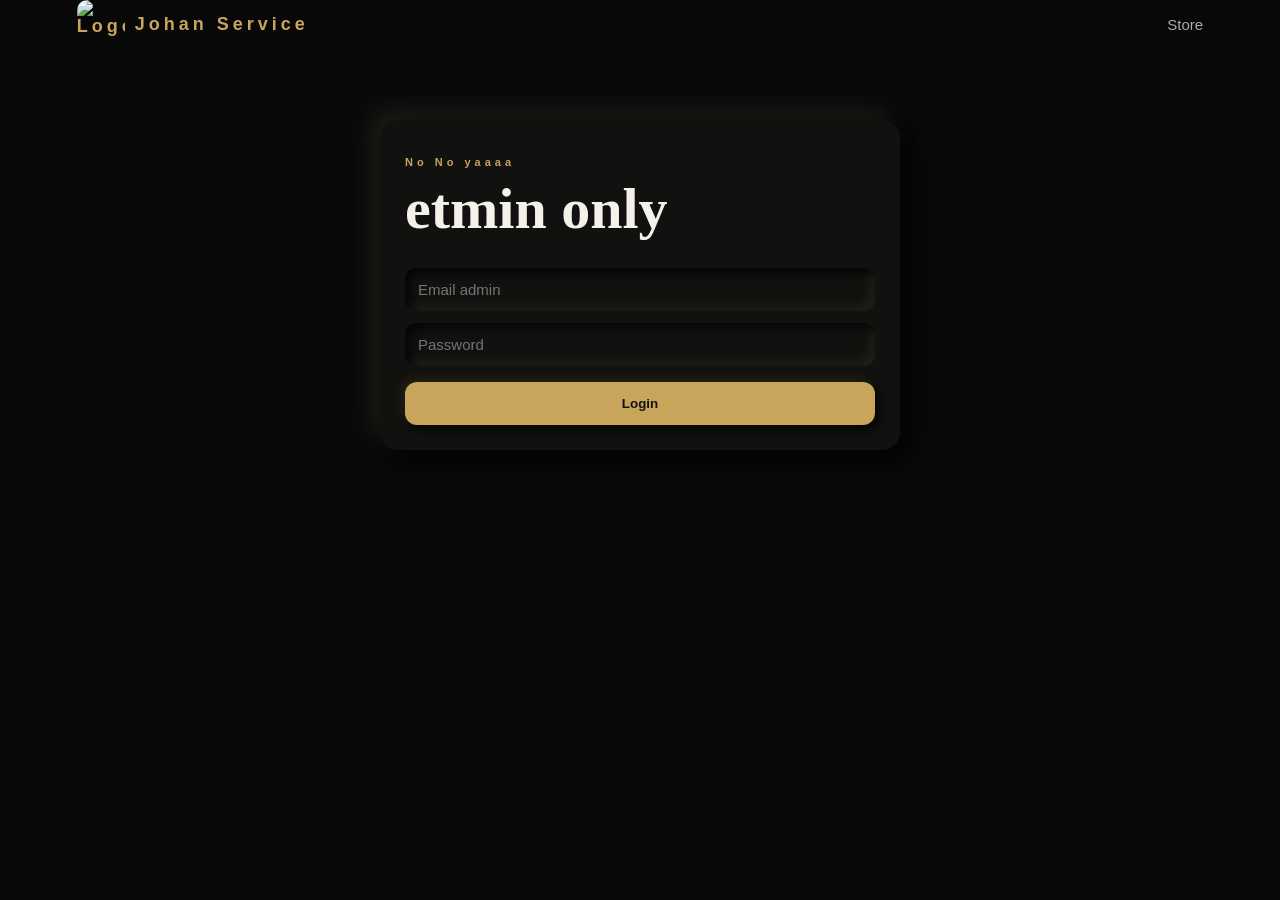
==== admin.html @ 95cafe5a "Add files via upload" ====
<!doctype html>
<html lang="id">
<head>
<meta charset="utf-8">
<meta name="viewport" content="width=device-width,initial-scale=1">
<title>Admin · Johan Service</title>
<link rel="stylesheet" href="/style.css">
</head>
<body class="admin-page">
<header class="site-header">
  <a class="brand" href="/">
    <span class="brand-logo-wrap"><img id="brandLogo" src="https://i.imgur.com/RSHWPkm.png" alt="Logo"></span>
    <span>Johan<span> Service</span></span>
  </a>
  <nav><a href="/">Store</a><button id="logout" class="hidden">Logout</button></nav>
</header>
<main class="admin-main">
  <div id="login" class="login panel"><p class="eyebrow">No No yaaaa</p><h1>etmin only</h1><form id="loginForm"><input id="email" type="email" required placeholder="Email admin"><input id="password" type="password" required placeholder="Password"><button class="gold-btn">Login</button></form></div>
  <div id="adminPanel" class="hidden">
    <h1>Dashboard</h1>
    <div class="panel">
      <div class="admin-tabs"><button type="button" class="admin-tab active" data-form="carForm">Tambah Mobil</button><button type="button" class="admin-tab" data-form="serviceForm">Tambah Jasa</button></div>
      <form id="carForm" class="admin-form">
        <input id="carName" required placeholder="Nama Mobil"><select id="carCategory" required><option value="cpm1">CPM 1</option><option value="cpm2">CPM 2</option></select>
        <textarea id="carSpec" required placeholder="Specification"></textarea><input id="carPrice" type="number" min="0" required placeholder="Harga normal"><input id="carDiscountPrice" type="number" min="0" placeholder="Harga diskon (opsional)"><input id="carStock" type="number" min="0" required placeholder="Stok">
        <div class="image-input-block"><label>Foto produk</label><div id="carImages" class="image-input-list"></div><button type="button" class="image-add-btn" data-add-images="carImages">+ Tambah URL foto</button><small>Foto pertama menjadi foto utama. Tekan Enter/Done pada URL untuk membuat kolom berikutnya. Tidak ada batas jumlah foto.</small></div>
        <select id="carActive"><option value="true">Aktif</option><option value="false">Nonaktif</option></select><div class="form-actions"><button type="button" id="carCancelEdit" class="admin-tab hidden">Batal Edit</button><button class="gold-btn" id="carSubmit">Simpan Mobil</button></div>
      </form>
      <form id="serviceForm" class="admin-form hidden">
        <input id="serviceName" required placeholder="Nama Jasa"><textarea id="serviceDescription" required placeholder="Deskripsi jasa"></textarea><input id="servicePrice" type="number" min="0" placeholder="Harga normal (opsional)"><input id="serviceDiscountPrice" type="number" min="0" placeholder="Harga diskon (opsional)">
        <div class="image-input-block"><label>Foto jasa</label><div id="serviceImages" class="image-input-list"></div><button type="button" class="image-add-btn" data-add-images="serviceImages">+ Tambah URL foto</button><small>Foto pertama menjadi foto utama. Tekan Enter/Done pada URL untuk membuat kolom berikutnya. Tidak ada batas jumlah foto.</small></div>
        <select id="serviceActive"><option value="true">Aktif</option><option value="false">Nonaktif</option></select><div class="form-actions"><button type="button" id="serviceCancelEdit" class="admin-tab hidden">Batal Edit</button><button class="gold-btn" id="serviceSubmit">Simpan Jasa</button></div>
      </form>
    </div>
    <div class="panel"><p class="eyebrow">CATALOG</p><h2>Mobil</h2><div class="table-wrap"><table><thead><tr><th>Nama Mobil</th><th>Kategori</th><th>Specification</th><th>Harga</th><th>Stok</th><th>Status</th><th></th></tr></thead><tbody id="cars"></tbody></table></div></div>
    <div class="panel"><p class="eyebrow">SERVICE</p><h2>Jasa</h2><div class="table-wrap"><table><thead><tr><th>Nama Jasa</th><th>Deskripsi</th><th>Harga</th><th>Status</th><th></th></tr></thead><tbody id="services"></tbody></table></div></div>
    <div class="panel"><p class="eyebrow">ORDERS</p><h2>Pesanan</h2><div class="table-wrap"><table><thead><tr><th>Pelanggan</th><th>WA</th><th>Produk/Jasa</th><th>Status</th></tr></thead><tbody id="orders"></tbody></table></div></div>
  </div>
</main>
<div id="sitePopup" class="site-popup hidden" role="dialog" aria-modal="true" aria-live="polite"><div class="popup-card"><button id="popupClose" class="popup-close" type="button">×</button><div class="popup-icon" id="popupIcon">i</div><p class="eyebrow" id="popupEyebrow">NOTICE</p><h3 id="popupTitle">Pemberitahuan</h3><p id="popupMessage"></p><button id="popupAction" class="gold-btn popup-action hidden" type="button">OK</button></div></div>
<script type="module" src="/admin.js"></script>
</body>
</html>
---- style.css ----
*{box-sizing:border-box}
html{scroll-behavior:smooth}
body{margin:0;background:#090909;color:#f4f1e9;font:15px Arial,sans-serif}
header{height:74px;padding:0 6%;display:flex;align-items:center;justify-content:space-between;border-bottom:1px solid #29251e;background:#090909e8;backdrop-filter:blur(14px);position:sticky;top:0;z-index:10}
.brand{color:#f4f1e9;text-decoration:none;font-weight:900;letter-spacing:4px;font-size:18px}
.brand span{color:#c9a45b}
nav{display:flex;align-items:center;gap:20px}
nav a{color:#aaa;text-decoration:none}
nav a:hover{color:#c9a45b}
nav button{background:#171511;color:#eee;border:1px solid #302b21;padding:10px 14px;border-radius:10px}
.hero{min-height:600px;padding:100px 8%;display:flex;align-items:center;background:background:background:transparent !important;}
.hero>div{max-width:760px}
.eyebrow{font-size:11px;letter-spacing:4px;color:#c9a45b;font-weight:bold}
.hero h1{font:700 clamp(48px,8vw,92px)/.94 Georgia,serif;margin:18px 0}
.hero h1 i{color:#c9a45b;font-weight:400}
.hero p:not(.eyebrow){color:#aaa;max-width:520px;line-height:1.8}
.gold-btn{display:inline-block;margin-top:20px;background:#c9a45b;color:#111;border:0;padding:14px 22px;border-radius:12px;font-weight:800;cursor:pointer;text-decoration:none}
.section{padding:70px 7%}
.section-title h2,.toolbar h2{font:700 38px Georgia,serif;margin:8px 0 28px}
.cats{display:grid;grid-template-columns:repeat(4,minmax(0,1fr));gap:10px;width:100%}
.cats button{height:70px;min-width:0;background:#111;border:1px solid #2d291f;color:#eee;padding:8px 5px;border-radius:14px;font:700 14px Arial,sans-serif;cursor:pointer;white-space:nowrap}
.cats button:hover,.cats button.active{border-color:#c9a45b;color:#c9a45b;background:#17140f}
.toolbar{display:flex;justify-content:space-between;align-items:end;gap:20px}
.toolbar input{width:300px;background:#111;color:#eee;border:1px solid #302c24;padding:13px 15px;border-radius:12px}
.grid{display:grid;grid-template-columns:repeat(auto-fill,minmax(220px,1fr));gap:20px}
.card,.service-card{background:#10100f;border:1px solid #29261f;border-radius:18px;overflow:hidden}
.card img,.service-card img{width:100%;aspect-ratio:1;object-fit:cover;background:#181715}
.service-card img{aspect-ratio:16/9}
.body{padding:18px}
.tag{color:#c9a45b;font-size:10px;letter-spacing:2px}
.card h3,.service-card h3{margin:8px 0;font:700 21px Georgia,serif}
.price{font-size:18px;font-weight:800}
.stock{color:#888;font-size:12px}
.spec,.description{color:#aaa;line-height:1.65;white-space:pre-line}
.add{width:100%;margin-top:12px;padding:12px;background:#c9a45b;border:0;border-radius:11px;font-weight:bold;cursor:pointer}
.add:disabled{opacity:.4;cursor:not-allowed}
.modal{position:fixed;inset:0;background:#000b;display:grid;place-items:center;padding:20px;z-index:40}
.hidden{display:none!important}
.modal-box{position:relative;background:#111;border:1px solid #3a3327;padding:30px;width:min(440px,100%);border-radius:18px}
.close{position:absolute;right:12px;top:7px;background:none;border:0;color:#fff;font-size:30px;cursor:pointer}
form{display:grid;gap:12px}
form input,form textarea,form select{font:inherit;background:#090909;color:#fff;border:1px solid #302c24;padding:13px;border-radius:11px;width:100%}
form textarea{min-height:110px}
footer{padding:40px 7%;border-top:1px solid #26231d;color:#777;text-align:center;font-size:11px;letter-spacing:2px}
.admin-main{max-width:1150px;margin:auto;padding:50px 5%}
.panel{background:#111;border:1px solid #302c24;padding:25px;margin:20px 0;border-radius:18px}
.panel h1,.panel h2{font-family:Georgia,serif}
.login{max-width:420px;margin:80px auto}
.admin-tabs{display:flex;gap:10px;margin-bottom:20px}
.admin-tab{border:1px solid #302c24;background:#0a0a0a;color:#aaa;padding:11px 16px;border-radius:11px;cursor:pointer}
.admin-tab.active{border-color:#c9a45b;color:#c9a45b}
.admin-form{display:grid;grid-template-columns:repeat(2,minmax(0,1fr))}
.admin-form textarea{min-height:90px}
.table-wrap{overflow:auto}
table{width:100%;border-collapse:separate;border-spacing:0;min-width:760px}
td,th{padding:13px;border-bottom:1px solid #29261f;text-align:left;vertical-align:top}
.danger{background:#7d2929;color:#fff;border:0;padding:8px 11px;border-radius:9px;cursor:pointer}
@media(max-width:700px){
 header{padding:0 4%}
 nav a{display:none}
 .hero{min-height:520px;padding:75px 7%}
 .section{padding:50px 5%}
 .cats{grid-template-columns:repeat(4,minmax(0,1fr));gap:6px}
 .cats button{height:58px;padding:5px 2px;border-radius:11px;font-size:10px}
 .toolbar{display:block}
 .toolbar input{width:100%;margin-bottom:22px}
 .grid{grid-template-columns:repeat(2,minmax(0,1fr));gap:10px}
 .card h3,.service-card h3{font-size:17px}
 .body{padding:12px}
 .admin-form{grid-template-columns:1fr}
 .admin-tabs{flex-wrap:wrap}
}
/* ADMIN — same visual language as the public Luxury CPM store */
.admin-page{min-height:100vh;background:#090909}
.admin-page .admin-main{max-width:1180px}
.admin-page .admin-main>h1{font:700 clamp(38px,6vw,58px)/1 Georgia,serif;margin:20px 0 30px}
.admin-page .login{max-width:520px;margin:70px auto}
.admin-page .login h1{font:700 clamp(38px,7vw,58px)/1 Georgia,serif;margin:12px 0 30px}
.admin-page .panel{box-shadow:0 18px 50px #0008}
.admin-page .panel h2{font-size:30px;margin:8px 0 22px}
.admin-page .gold-btn{margin-top:4px}
.admin-page table{background:#0d0d0c;border-radius:14px;overflow:hidden}
.admin-page th{color:#c9a45b;font-size:11px;letter-spacing:1px;text-transform:uppercase}
.admin-page td{color:#c9c6bf}
.admin-page nav button{cursor:pointer}
@media(max-width:700px){
  .admin-page header{height:68px}
  .admin-page .admin-main{padding:35px 5%}
  .admin-page .admin-main>h1{font-size:42px;margin-top:8px}
  .admin-page .panel{padding:18px;border-radius:16px}
  .admin-page .login{margin:45px auto}
  .admin-page .login h1{font-size:42px}
  .admin-page .admin-tabs{display:grid;grid-template-columns:1fr 1fr}
  .admin-page .admin-tab{width:100%;font-size:13px;padding:12px 8px}
  .admin-page .admin-form input,.admin-page .admin-form select,.admin-page .admin-form textarea{font-size:14px}
}

/* ===== LUXURY CPM V3 REMASTER ===== */
:root{--gold:#c9a45b;--bg:#090909;--panel:#11110f;--light:#f4f1e9;--muted:#aaa;--site-bg-image:none}
body{background:var(--bg);position:relative;min-height:100vh}
body.custom-bg{background-image:linear-gradient(#090909cc,#090909e8),var(--site-bg-image);background-size:cover;background-position:center;background-attachment:fixed}
.site-header{z-index:100}
.brand{display:flex;align-items:center;gap:10px}
.brand-logo-wrap{
  width:42px;
  height:42px;
  border-radius:10px;
  overflow:hidden;
  display:grid;
  place-items:center;
  background:transparent;
  box-shadow:none;
  flex-shrink:0;
}

.brand-logo{
  width:100%;
  height:100%;
  object-fit:contain;
  display:block;
}
.hero{position:relative;background:radial-gradient(circle at 75% 35%,#3b3020 0,#17130d 28%,#090909 62%),var(--site-bg-image);background-size:cover;background-position:center}
.category-section{padding-top:35px}
.cats{position:sticky;top:86px;z-index:20;width:max-content;max-width:100%;display:flex;padding:8px;gap:8px;background:#11110fe8;border:1px solid #252219;border-radius:22px;box-shadow:12px 12px 25px #030303, -8px -8px 20px #1c1b18;backdrop-filter:blur(16px)}
.cats button{height:44px;width:105px;background:#11110f;border:0;color:#aaa;border-radius:15px;box-shadow:5px 5px 10px #050505,-4px -4px 9px #1d1c18;transition:.2s ease}
.cats button:hover,.cats button.active{color:var(--gold);background:#15130f;box-shadow:inset 4px 4px 9px #060606,inset -4px -4px 9px #242016}
.toolbar{position:relative}
.search-shell{position:relative;width:300px;height:48px;transition:width .28s ease;flex:0 0 auto}
.search-shell.expanded{width:min(520px,48vw)}
.search-shell input{width:100%;height:100%;margin:0!important;padding:0 82px 0 18px!important;border:0!important;border-radius:18px!important;background:#11110f!important;box-shadow:7px 7px 14px #040404,-7px -7px 14px #1d1c18!important;outline:0;color:#fff}
.search-shell input:focus{box-shadow:inset 5px 5px 11px #050505,inset -5px -5px 11px #24221c!important}
.search-icon{position:absolute;right:17px;top:10px;font-size:25px;line-height:28px;color:var(--gold);pointer-events:none}
.search-clear{position:absolute;right:44px;top:9px;width:28px;height:30px;border:0;background:transparent;color:#aaa;font-size:25px;line-height:25px;cursor:pointer;z-index:2}
.grid{grid-template-columns:repeat(auto-fill,minmax(230px,1fr));gap:22px}
.product-card{position:relative;background:#11110f;border:0!important;border-radius:22px;overflow:hidden;box-shadow:10px 10px 22px #030303,-9px -9px 20px #1d1c18;transition:transform .2s ease,box-shadow .2s ease}
.product-card:hover{transform:translateY(-3px);box-shadow:13px 13px 26px #020202,-10px -10px 22px #222019}
.image-wrap{overflow:hidden;background:#151513;box-shadow:inset 5px 5px 12px #080808,inset -5px -5px 12px #22211d}
.card img,.service-card img{display:block;width:100%;aspect-ratio:1;object-fit:cover;background:#151513}
.service-card img{aspect-ratio:16/9}
.product-card .body{padding:17px}
.meta-row{display:flex;align-items:center;justify-content:space-between;min-height:28px;gap:10px}
.card-watermark{width:28px!important;height:28px!important;aspect-ratio:1!important;object-fit:contain!important;opacity:.38;border-radius:7px;filter:grayscale(1);box-shadow:none!important;background:transparent!important}
.tag{font-weight:800}
.product-card h3{margin:8px 0 10px}
.product-card .add{box-shadow:5px 5px 10px #060606,-4px -4px 9px #242016}
.product-card .add:active{box-shadow:inset 4px 4px 8px #8b6d35,inset -4px -4px 8px #dfbf78}
.empty-state{color:#888;padding:25px}
footer{display:none!important}

/* Website popup — replaces browser alert/confirm */
.site-popup{position:fixed;inset:0;z-index:1000;display:grid;place-items:center;padding:18px;background:#000b;backdrop-filter:blur(10px)}
.popup-card{position:relative;width:min(430px,100%);padding:30px;border-radius:25px;background:#11110f;box-shadow:18px 18px 38px #020202,-12px -12px 28px #24221d;border:1px solid #252219}
.popup-close{position:absolute;right:14px;top:11px;width:36px;height:36px;border:0;border-radius:12px;background:#11110f;color:#aaa;font-size:25px;cursor:pointer;box-shadow:5px 5px 10px #050505,-4px -4px 9px #201e19}
.popup-icon{width:50px;height:50px;border-radius:16px;display:grid;place-items:center;margin-bottom:18px;color:var(--gold);font-weight:900;font-size:22px;background:#11110f;box-shadow:inset 5px 5px 10px #050505,inset -5px -5px 10px #24221d}
.popup-card h3{font:700 29px Georgia,serif;margin:8px 0 10px}.popup-card p:not(.eyebrow){color:#aaa;line-height:1.7}.popup-action{width:100%;margin-top:12px}

/* Admin inherits neumorphism */
.admin-page .panel{background:#11110f;border:0;box-shadow:12px 12px 26px #030303,-10px -10px 22px #1d1c18}
.admin-page .admin-tab,.admin-page nav button{background:#11110f;border:0;box-shadow:5px 5px 10px #050505,-4px -4px 9px #201e19}
.admin-page .admin-tab.active{box-shadow:inset 4px 4px 9px #050505,inset -4px -4px 9px #242016}
.admin-page input,.admin-page textarea,.admin-page select{background:#11110f!important;border:0!important;box-shadow:inset 5px 5px 10px #050505,inset -5px -5px 10px #22201b!important}
.admin-page .gold-btn{box-shadow:5px 5px 10px #060606,-4px -4px 9px #252116}
.admin-page table{box-shadow:inset 4px 4px 10px #050505,inset -4px -4px 10px #1d1b17}

@media(max-width:700px){
 .hero{min-height:500px}
 .cats{position:sticky;top:75px;width:100%;gap:6px;padding:7px;border-radius:19px}
 .cats button{width:auto;flex:1;height:43px;font-size:11px;padding:0 4px}
 .toolbar{display:flex;align-items:center;gap:12px}
 .toolbar>div:first-child{min-width:0}
 .toolbar h2{font-size:28px;margin-bottom:0}
 .toolbar .eyebrow{margin-bottom:4px}
 .search-shell{width:48px;height:44px;flex:0 0 48px}
 .search-shell.expanded{width:min(100%,calc(100vw - 40px))}
 .search-shell:not(.expanded) input{opacity:0;pointer-events:none}
 .search-shell:not(.expanded) .search-icon{right:11px}
 .grid{grid-template-columns:repeat(2,minmax(0,1fr));gap:12px}
 .product-card{border-radius:18px}
 .product-card .body{padding:11px}
 .product-card h3{font-size:16px}
 .product-card .spec,.product-card .description{font-size:12px}
 .product-card .price{font-size:15px}
 .product-card .add{padding:10px;font-size:12px}
 .card-watermark{width:23px!important;height:23px!important}
 .site-popup{padding:14px}
 .popup-card{padding:25px;border-radius:21px}
 .admin-page .panel{box-shadow:8px 8px 18px #030303,-7px -7px 16px #1d1c18}
}


/* ===== GEMINI-STYLE CATEGORY + SEARCH DOCK ===== */
.category-section{padding-top:42px;padding-bottom:120px}
.category-section .section-title{max-width:1000px;margin:0 auto}
.category-section .section-title h2{margin-bottom:8px}
.category-hint{margin:0;color:#777;line-height:1.7;max-width:620px}

.category-dock-wrap{
  position:fixed;
  left:0;
  right:0;
  bottom:18px;
  z-index:90;
  display:flex;
  justify-content:center;
  padding:0 20px;
  pointer-events:none;
}
.category-dock{
  width:min(1040px,calc(100vw - 40px));
  padding:10px;
  border:1px solid #2b271f;
  border-radius:24px;
  background:rgba(17,17,15,.92);
  box-shadow:16px 18px 38px #000b,-8px -8px 22px #211f1a;
  backdrop-filter:blur(22px) saturate(120%);
  -webkit-backdrop-filter:blur(22px) saturate(120%);
  pointer-events:auto;
  transform:translateZ(0);
}
.category-dock-row{display:flex;align-items:center;gap:10px;min-width:0}
.category-chips{display:flex;align-items:center;gap:8px;min-width:0;overflow-x:auto;scrollbar-width:none;overscroll-behavior-x:contain}
.category-chips::-webkit-scrollbar{display:none}
.category-chips button{
  flex:0 0 auto;
  height:44px;
  min-width:104px;
  padding:0 17px;
  border:0;
  border-radius:15px;
  background:#11110f;
  color:#aaa;
  font:700 14px Arial,sans-serif;
  white-space:nowrap;
  cursor:pointer;
  touch-action:manipulation;
  -webkit-tap-highlight-color:transparent;
  box-shadow:5px 5px 10px #050505,-4px -4px 9px #1d1c18;
  transition:background .16s ease,color .16s ease,box-shadow .16s ease,transform .12s ease;
}
.category-chips button:hover,.category-chips button.active{
  color:var(--gold);
  background:#15130f;
  box-shadow:inset 4px 4px 9px #060606,inset -4px -4px 9px #242016;
}
.category-chips button:active{transform:scale(.97)}

.dock-search{
  position:relative;
  flex:0 0 48px;
  width:48px;
  height:44px;
  overflow:hidden;
  border-radius:15px;
  background:#11110f;
  box-shadow:5px 5px 10px #050505,-4px -4px 9px #1d1c18;
  transition:flex-basis .24s cubic-bezier(.2,.8,.2,1),width .24s cubic-bezier(.2,.8,.2,1),box-shadow .16s ease;
}
.dock-search.expanded{flex-basis:min(390px,38vw);width:min(390px,38vw)}
.dock-search input{
  position:absolute;
  inset:0;
  width:100%;
  height:100%;
  margin:0!important;
  padding:0 78px 0 17px!important;
  border:0!important;
  border-radius:15px!important;
  outline:0!important;
  color:#f4f1e9;
  background:transparent!important;
  box-shadow:none!important;
  opacity:0;
  pointer-events:none;
  font-size:14px;
  transition:opacity .12s ease;
}
.dock-search.expanded input{opacity:1;pointer-events:auto}
/* Remove the browser's native search X so there is only one clear button. */
.dock-search input[type="search"]::-webkit-search-cancel-button,
.dock-search input[type="search"]::-webkit-search-decoration{
  -webkit-appearance:none;
  appearance:none;
  display:none;
}
.dock-search input[type="search"]{
  -webkit-appearance:none;
  appearance:none;
}
.dock-search input::placeholder{color:#777}
.dock-search:focus-within{box-shadow:inset 5px 5px 10px #050505,inset -5px -5px 10px #24221c}
.search-toggle{
  position:absolute;
  right:0;
  top:0;
  width:48px;
  height:44px;
  border:0;
  border-radius:15px;
  background:transparent;
  color:var(--gold);
  font-size:25px;
  line-height:44px;
  cursor:pointer;
  z-index:3;
  touch-action:manipulation;
  -webkit-tap-highlight-color:transparent;
}
.search-toggle:active{transform:scale(.94)}
.search-clear{
  position:absolute!important;
  right:48px!important;
  top:7px!important;
  width:30px!important;
  height:30px!important;
  padding:0!important;
  border:0!important;
  border-radius:10px!important;
  background:transparent!important;
  color:#aaa!important;
  font-size:23px!important;
  line-height:30px!important;
  cursor:pointer!important;
  z-index:4!important;
  box-shadow:none!important;
  touch-action:manipulation;
  -webkit-tap-highlight-color:transparent;
}

/* Expanded search stays completely inside the floating bar, even on narrow phones. */
.category-dock{position:relative}
@media(max-width:700px){
  .dock-search.expanded{
    position:absolute;
    right:7px;
    top:7px;
    z-index:8;
    width:calc(100% - 14px)!important;
    flex:0 0 auto!important;
  }
  .dock-search.expanded input{padding-left:15px!important;padding-right:88px!important}
}

/* Desktop: give the dock more breathing room, like a wide floating Gemini composer. */
@media(min-width:1001px){
  .category-dock{padding:11px 12px}
  .category-dock-row{gap:12px}
  .category-chips{gap:10px}
  .category-chips button{min-width:128px;height:46px}
  .dock-search{height:46px;flex-basis:50px;width:50px}
  .dock-search.expanded{flex-basis:420px;width:420px}
  .search-toggle{width:50px;height:46px;line-height:46px}
}

/* Tablet / phone: compact, thumb-friendly and horizontal-scrollable. */
@media(max-width:700px){
  .category-section{padding-top:35px;padding-bottom:105px}
  .category-hint{font-size:13px;max-width:95%}
  .category-dock-wrap{bottom:10px;padding:0 10px}
  .category-dock{width:100%;padding:7px;border-radius:21px}
  .category-dock-row{gap:7px}
  .category-chips{gap:6px;flex:1;min-width:0}
  .category-chips button{height:42px;min-width:72px;padding:0 12px;border-radius:14px;font-size:11px}
  .dock-search{flex:0 0 44px;width:44px;height:42px;border-radius:14px}
  .dock-search.expanded{flex:0 0 min(270px,calc(100vw - 34px));width:min(270px,calc(100vw - 34px))}
  .dock-search input{font-size:13px;padding-left:14px!important;padding-right:67px!important}
  .search-toggle{width:44px;height:42px;line-height:42px;font-size:23px}
  .search-clear{right:43px!important;top:6px!important}
  .category-chips button:active{transform:scale(.96)}
  .grid{padding-bottom:8px}
}

@media(max-width:380px){
  .category-dock{padding:6px}
  .category-chips button{min-width:66px;padding:0 9px;font-size:10px}
  .dock-search{flex-basis:42px;width:42px}
  .dock-search.expanded{flex-basis:calc(100vw - 30px);width:calc(100vw - 30px)}
  .search-toggle{width:42px}
}

/* Avoid browser tap delay and accidental text selection on the floating controls. */
.category-dock,.category-dock button{user-select:none;-webkit-user-select:none}
.category-dock button,.category-dock input{touch-action:manipulation}


/* ===== FINAL LUXURYCPM LAYOUT FIX ===== */
.social-section{padding-top:18px;padding-bottom:82px}
.social-card{max-width:1040px;margin:0 auto;padding:28px 30px;border:1px solid #29251e;border-radius:22px;background:linear-gradient(145deg,#12110e,#0c0c0a);box-shadow:12px 12px 28px #030303,-8px -8px 22px #1c1b17}
.social-card h2{font:700 38px Georgia,serif;margin:7px 0 8px}
.social-sub{color:#888;line-height:1.65;margin:0 0 22px}
.social-links{display:grid;grid-template-columns:repeat(4,minmax(0,1fr));gap:10px}
.social-links a{min-height:62px;padding:15px 16px;border:1px solid #29261f;border-radius:14px;background:#0e0e0c;display:flex;align-items:center;justify-content:space-between;gap:10px;text-decoration:none}
.social-links strong{color:#eee8dd}.social-links span{color:var(--gold);font-size:12px}
.products-section{padding-top:32px}
/* Desktop: the floating Gemini-style dock stays floating, but is centered inside a sane column width. */
@media(min-width:701px){
 .category-dock-wrap{padding:0 24px}
 .category-dock{width:min(820px,calc(100vw - 48px));margin:0 auto}
 .category-dock-row{justify-content:center}
 .category-chips{flex:0 1 auto}
 .category-chips button{min-width:125px}
 .dock-search{flex:0 0 50px}
 .dock-search.expanded{flex-basis:360px;width:360px}
 .products-section{max-width:1040px;margin:0 auto}
}
@media(max-width:700px){
 .social-section{padding-top:8px;padding-bottom:48px}
 .social-card{padding:21px 18px;border-radius:20px}
 .social-card h2{font-size:30px}
 .social-links{grid-template-columns:repeat(2,minmax(0,1fr));gap:8px}
 .social-links a{min-height:60px;padding:13px 11px;display:block}
 .social-links span{display:block;margin-top:5px}
 .products-section{padding-top:24px}
}


/* ===== TOP OVERLAP FIX ===== */
/* Header stays in normal document flow so hero text can never hide underneath it. */
.site-header{
  position:absolute !important;
  top:0 !important;
  left:0 !important;
  width:100% !important;
  z-index:100 !important;
  min-height:0 !important;

  background:transparent !important;
  background-color:transparent !important;
  box-shadow:none !important;
  border:none !important;
}


/* FORCE HEADER LOGO */
.site-header {
  position: absolute !important;
  top: 0 !important;
  left: 0 !important;
  width: 100% !important;
  height: auto !important;
  background: transparent !important;
  background-color: transparent !important;
  box-shadow: none !important;
  border: 0 !important;
  z-index: 9999 !important;
}

.brand {
  display: flex !important;
  align-items: center !important;
  visibility: visible !important;
  opacity: 1 !important;
  position: relative !important;
  z-index: 10000 !important;
}

.brand-logo-wrap {
  display: flex !important;
  width: 48px !important;
  height: 48px !important;
  visibility: visible !important;
  opacity: 1 !important;
  overflow: visible !important;
}

#brandLogo {
  display: block !important;
  width: 48px !important;
  height: 48px !important;
  object-fit: contain !important;
  visibility: visible !important;
  opacity: 1 !important;
}


/* FORCE HERO TRANSPARENT */
.hero {
  background: transparent !important;
  background-image: none !important;
  background-color: transparent !important;

  position: relative !important;
  z-index: 1 !important;
}

.hero > div {
  position: relative !important;
  z-index: 2 !important;
}


/* FINAL ADMIN LOGO */
.admin-page .brand-logo-wrap {
  width: 48px !important;
  height: 48px !important;
  padding: 0 !important;
  margin: 0 !important;
  display: flex !important;
  align-items: center !important;
  justify-content: center !important;
  overflow: hidden !important;
  background: transparent !important;
  box-shadow: none !important;
  border: 0 !important;
}

.admin-page #brandLogo {
  width: 48px !important;
  height: 48px !important;
  display: block !important;
  object-fit: contain !important;
  opacity: 1 !important;
  visibility: visible !important;
  background: transparent !important;
}

/* ===== PRODUCT DETAIL SHEET + MULTI IMAGE ADMIN ===== */
.price-old{color:#777;text-decoration:line-through;text-decoration-thickness:2px;margin-right:7px}
.price-new{color:#f4f1e9;font-weight:900}
.product-detail-popup{position:fixed;inset:0;z-index:2000;background:#000b;backdrop-filter:blur(9px);display:flex;align-items:flex-end;justify-content:center;padding:0;transition:opacity .22s ease}
.product-detail-popup.hidden{display:none!important}
.product-detail-sheet{width:min(760px,100%);max-height:92vh;overflow:auto;background:#11110f;border:1px solid #302b22;border-radius:28px 28px 0 0;box-shadow:0 -18px 55px #000d;color:#f4f1e9;transform:translateY(0);animation:detailUp .25s ease-out}
@keyframes detailUp{from{transform:translateY(100%);opacity:.6}to{transform:translateY(0);opacity:1}}
.detail-close{position:absolute;right:18px;top:14px;z-index:5;width:42px;height:42px;border:0;border-radius:14px;background:#11110fcc;color:#fff;font-size:30px;line-height:40px;cursor:pointer;box-shadow:5px 5px 12px #050505,-4px -4px 9px #242016}
.detail-gallery{position:relative;width:100%;height:min(58vh,520px);overflow:hidden;background:#090909;border-radius:28px 28px 0 0;touch-action:pan-y}
.detail-track{display:flex;width:100%;height:100%;transition:transform .25s ease;will-change:transform}
.detail-slide{flex:0 0 100%;width:100%;height:100%;display:grid;place-items:center;background:#090909}
.detail-slide img{display:block;width:100%;height:100%;object-fit:contain}
.gallery-arrow{position:absolute;top:50%;transform:translateY(-50%);width:44px;height:44px;border:0;border-radius:50%;background:#111c;color:#fff;font-size:36px;line-height:38px;cursor:pointer;box-shadow:5px 5px 12px #0008,-3px -3px 8px #3332}
.gallery-prev{left:12px}.gallery-next{right:12px}
.gallery-counter{position:absolute;left:50%;bottom:14px;transform:translateX(-50%);padding:7px 12px;border-radius:999px;background:#090909cc;color:#eee;font-size:12px;letter-spacing:1px}
.detail-content{padding:25px 28px 30px}.detail-content h2{font:700 34px Georgia,serif;margin:8px 0 14px}.detail-price{font-size:22px;font-weight:900;margin-bottom:8px}.detail-stock{color:#888;margin:4px 0 12px}.detail-description,.detail-spec{color:#aaa;line-height:1.75;white-space:pre-line;margin:8px 0}.detail-order{width:100%;margin-top:18px}.detail-order:disabled{opacity:.45;cursor:not-allowed}
body.detail-open{overflow:hidden}
.image-input-block{grid-column:1/-1;display:grid;gap:8px}.image-input-block label{font-weight:800;color:#c9a45b}.image-input-block small{color:#777;line-height:1.5}.image-input-list{display:grid;gap:9px}.image-input-row{display:flex;gap:8px;align-items:center}.image-input-row input{flex:1;min-width:0}.image-remove-btn,.image-add-btn{border:0;border-radius:11px;cursor:pointer}.image-remove-btn{width:46px;height:46px;background:#7d2929;color:#fff;font-size:22px}.image-add-btn{padding:11px 14px;background:#11110f;color:#c9a45b;box-shadow:5px 5px 10px #050505,-4px -4px 9px #201e19}.form-actions{display:flex;gap:10px;align-items:center}.form-actions .gold-btn{flex:1}.admin-edit{background:#c9a45b;color:#111;border:0;padding:8px 11px;border-radius:9px;font-weight:800;cursor:pointer}.table-actions{white-space:nowrap}.table-actions button{margin-right:6px}
@media(max-width:700px){.product-detail-sheet{max-height:94vh;border-radius:24px 24px 0 0}.detail-gallery{height:45vh;border-radius:24px 24px 0 0}.detail-content{padding:20px 18px 24px}.detail-content h2{font-size:28px}.gallery-arrow{width:40px;height:40px;font-size:32px}.image-input-row{gap:6px}.image-remove-btn{width:42px;height:42px}.form-actions{grid-column:1/-1}.form-actions .admin-tab{margin:0}.price-old{font-size:.9em}}

/* Batasi deskripsi di kartu etalase menjadi maksimal 3 baris */
.product-card .description,
.card .description {
  display: block;
  overflow: hidden;
  white-space: normal;
  text-overflow: ellipsis;

  /* maksimal 40 karakter secara visual */
  max-width: 40ch;
  max-height: 3.3em;
}

/* Popup tetap menampilkan deskripsi lengkap */
.popup-card .description {
  max-width: none;
  max-height: none;
  overflow: visible;
}

.product-card .description,
.product-card .spec {
  display: -webkit-box;
  -webkit-box-orient: vertical;
  -webkit-line-clamp: 3;
  line-clamp: 3;
  overflow: hidden;
  text-overflow: ellipsis;
}
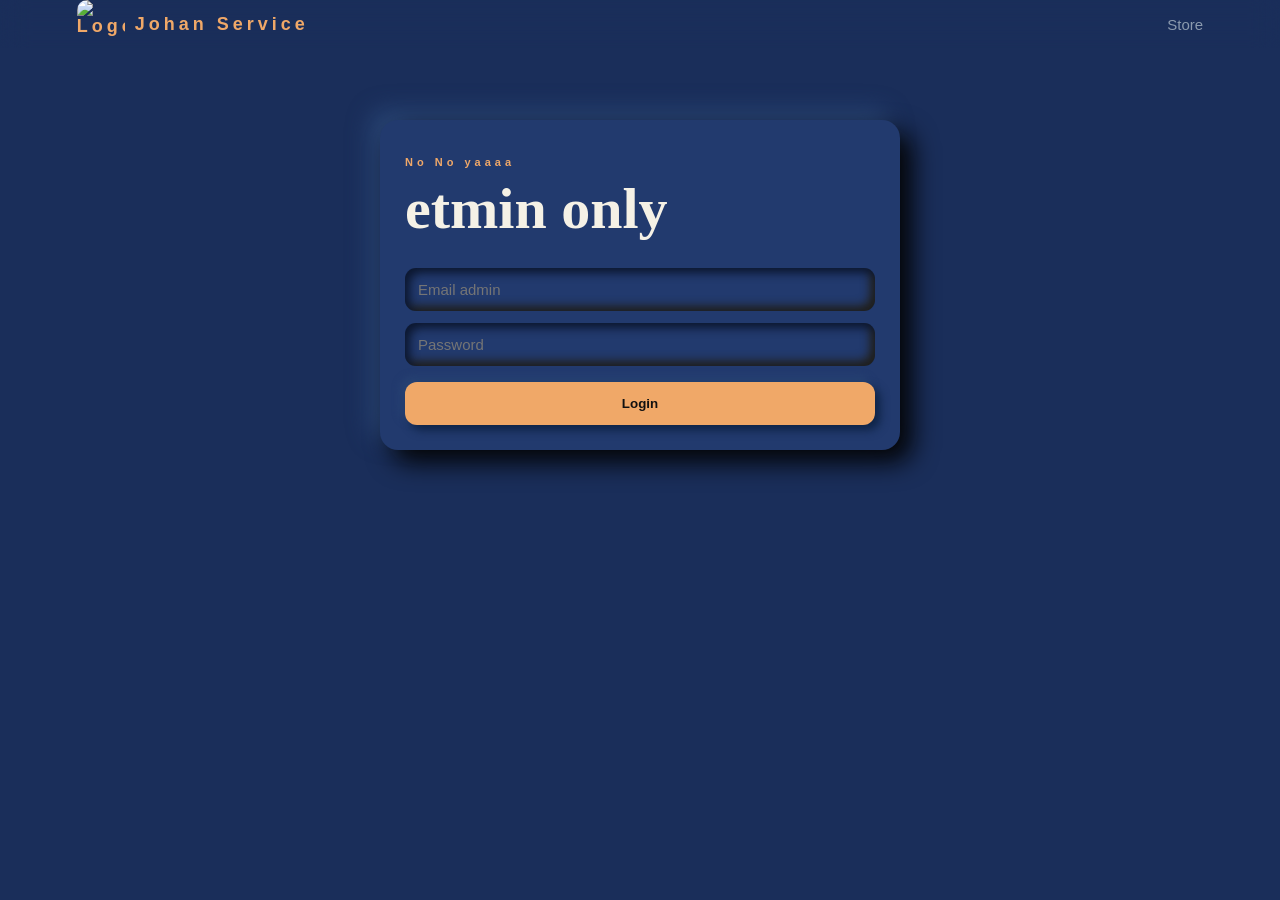
==== commit df039d56: "Add files via upload" ====
--- a/admin.html
+++ b/admin.html
@@ -21,19 +21,19 @@
     <div class="panel">
       <div class="admin-tabs"><button type="button" class="admin-tab active" data-form="carForm">Tambah Mobil</button><button type="button" class="admin-tab" data-form="serviceForm">Tambah Jasa</button></div>
       <form id="carForm" class="admin-form">
-        <input id="carName" required placeholder="Nama Mobil"><select id="carCategory" required><option value="cpm1">CPM 1</option><option value="cpm2">CPM 2</option></select>
+        <input id="carName" required placeholder="Nama Mobil"><input id="carProductId" required placeholder="ID Produk (contoh: HLX-07)"><select id="carCategory" required><option value="cpm1">CPM 1</option><option value="cpm2">CPM 2</option></select>
         <textarea id="carSpec" required placeholder="Specification"></textarea><input id="carPrice" type="number" min="0" required placeholder="Harga normal"><input id="carDiscountPrice" type="number" min="0" placeholder="Harga diskon (opsional)"><input id="carStock" type="number" min="0" required placeholder="Stok">
         <div class="image-input-block"><label>Foto produk</label><div id="carImages" class="image-input-list"></div><button type="button" class="image-add-btn" data-add-images="carImages">+ Tambah URL foto</button><small>Foto pertama menjadi foto utama. Tekan Enter/Done pada URL untuk membuat kolom berikutnya. Tidak ada batas jumlah foto.</small></div>
         <select id="carActive"><option value="true">Aktif</option><option value="false">Nonaktif</option></select><div class="form-actions"><button type="button" id="carCancelEdit" class="admin-tab hidden">Batal Edit</button><button class="gold-btn" id="carSubmit">Simpan Mobil</button></div>
       </form>
       <form id="serviceForm" class="admin-form hidden">
-        <input id="serviceName" required placeholder="Nama Jasa"><textarea id="serviceDescription" required placeholder="Deskripsi jasa"></textarea><input id="servicePrice" type="number" min="0" placeholder="Harga normal (opsional)"><input id="serviceDiscountPrice" type="number" min="0" placeholder="Harga diskon (opsional)">
+        <input id="serviceName" required placeholder="Nama Jasa"><input id="serviceProductId" required placeholder="ID Produk (contoh: JSA-01)"><textarea id="serviceDescription" required placeholder="Deskripsi jasa"></textarea><input id="servicePrice" type="number" min="0" placeholder="Harga normal (opsional)"><input id="serviceDiscountPrice" type="number" min="0" placeholder="Harga diskon (opsional)">
         <div class="image-input-block"><label>Foto jasa</label><div id="serviceImages" class="image-input-list"></div><button type="button" class="image-add-btn" data-add-images="serviceImages">+ Tambah URL foto</button><small>Foto pertama menjadi foto utama. Tekan Enter/Done pada URL untuk membuat kolom berikutnya. Tidak ada batas jumlah foto.</small></div>
         <select id="serviceActive"><option value="true">Aktif</option><option value="false">Nonaktif</option></select><div class="form-actions"><button type="button" id="serviceCancelEdit" class="admin-tab hidden">Batal Edit</button><button class="gold-btn" id="serviceSubmit">Simpan Jasa</button></div>
       </form>
     </div>
-    <div class="panel"><p class="eyebrow">CATALOG</p><h2>Mobil</h2><div class="table-wrap"><table><thead><tr><th>Nama Mobil</th><th>Kategori</th><th>Specification</th><th>Harga</th><th>Stok</th><th>Status</th><th></th></tr></thead><tbody id="cars"></tbody></table></div></div>
-    <div class="panel"><p class="eyebrow">SERVICE</p><h2>Jasa</h2><div class="table-wrap"><table><thead><tr><th>Nama Jasa</th><th>Deskripsi</th><th>Harga</th><th>Status</th><th></th></tr></thead><tbody id="services"></tbody></table></div></div>
+    <div class="panel"><p class="eyebrow">CATALOG</p><h2>Mobil</h2><input id="adminProductSearch" type="search" placeholder="Cari nama atau ID produk..." autocomplete="off"><div class="table-wrap"><table><thead><tr><th>ID Produk</th><th>Nama Mobil</th><th>Kategori</th><th>Specification</th><th>Harga</th><th>Stok</th><th>Status</th><th></th></tr></thead><tbody id="cars"></tbody></table></div></div>
+    <div class="panel"><p class="eyebrow">SERVICE</p><h2>Jasa</h2><div class="table-wrap"><table><thead><tr><th>ID Produk</th><th>Nama Jasa</th><th>Deskripsi</th><th>Harga</th><th>Status</th><th></th></tr></thead><tbody id="services"></tbody></table></div></div>
     <div class="panel"><p class="eyebrow">ORDERS</p><h2>Pesanan</h2><div class="table-wrap"><table><thead><tr><th>Pelanggan</th><th>WA</th><th>Produk/Jasa</th><th>Status</th></tr></thead><tbody id="orders"></tbody></table></div></div>
   </div>
 </main>
--- a/style.css
+++ b/style.css
@@ -1,59 +1,59 @@
 *{box-sizing:border-box}
 html{scroll-behavior:smooth}
-body{margin:0;background:#090909;color:#f4f1e9;font:15px Arial,sans-serif}
-header{height:74px;padding:0 6%;display:flex;align-items:center;justify-content:space-between;border-bottom:1px solid #29251e;background:#090909e8;backdrop-filter:blur(14px);position:sticky;top:0;z-index:10}
-.brand{color:#f4f1e9;text-decoration:none;font-weight:900;letter-spacing:4px;font-size:18px}
-.brand span{color:#c9a45b}
+body{margin:0;background:#1A2E5A;color:#F5F1E6;font:15px Arial,sans-serif}
+header{height:74px;padding:0 6%;display:flex;align-items:center;justify-content:space-between;border-bottom:1px solid #2B477E;background:#1A2E5Ae8;backdrop-filter:blur(14px);position:sticky;top:0;z-index:10}
+.brand{color:#F5F1E6;text-decoration:none;font-weight:900;letter-spacing:4px;font-size:18px}
+.brand span{color:#F0A868}
 nav{display:flex;align-items:center;gap:20px}
-nav a{color:#aaa;text-decoration:none}
-nav a:hover{color:#c9a45b}
-nav button{background:#171511;color:#eee;border:1px solid #302b21;padding:10px 14px;border-radius:10px}
+nav a{color:#8B9AAE;text-decoration:none}
+nav a:hover{color:#F0A868}
+nav button{background:#294575;color:#eee;border:1px solid #304C85;padding:10px 14px;border-radius:10px}
 .hero{min-height:600px;padding:100px 8%;display:flex;align-items:center;background:background:background:transparent !important;}
 .hero>div{max-width:760px}
-.eyebrow{font-size:11px;letter-spacing:4px;color:#c9a45b;font-weight:bold}
+.eyebrow{font-size:11px;letter-spacing:4px;color:#F0A868;font-weight:bold}
 .hero h1{font:700 clamp(48px,8vw,92px)/.94 Georgia,serif;margin:18px 0}
-.hero h1 i{color:#c9a45b;font-weight:400}
-.hero p:not(.eyebrow){color:#aaa;max-width:520px;line-height:1.8}
-.gold-btn{display:inline-block;margin-top:20px;background:#c9a45b;color:#111;border:0;padding:14px 22px;border-radius:12px;font-weight:800;cursor:pointer;text-decoration:none}
+.hero h1 i{color:#F0A868;font-weight:400}
+.hero p:not(.eyebrow){color:#8B9AAE;max-width:520px;line-height:1.8}
+.gold-btn{display:inline-block;margin-top:20px;background:#F0A868;color:#111;border:0;padding:14px 22px;border-radius:12px;font-weight:800;cursor:pointer;text-decoration:none}
 .section{padding:70px 7%}
 .section-title h2,.toolbar h2{font:700 38px Georgia,serif;margin:8px 0 28px}
 .cats{display:grid;grid-template-columns:repeat(4,minmax(0,1fr));gap:10px;width:100%}
-.cats button{height:70px;min-width:0;background:#111;border:1px solid #2d291f;color:#eee;padding:8px 5px;border-radius:14px;font:700 14px Arial,sans-serif;cursor:pointer;white-space:nowrap}
-.cats button:hover,.cats button.active{border-color:#c9a45b;color:#c9a45b;background:#17140f}
+.cats button{height:70px;min-width:0;background:#111;border:1px solid #304C85;color:#eee;padding:8px 5px;border-radius:14px;font:700 14px Arial,sans-serif;cursor:pointer;white-space:nowrap}
+.cats button:hover,.cats button.active{border-color:#F0A868;color:#F0A868;background:#294575}
 .toolbar{display:flex;justify-content:space-between;align-items:end;gap:20px}
-.toolbar input{width:300px;background:#111;color:#eee;border:1px solid #302c24;padding:13px 15px;border-radius:12px}
+.toolbar input{width:300px;background:#111;color:#eee;border:1px solid #304C85;padding:13px 15px;border-radius:12px}
 .grid{display:grid;grid-template-columns:repeat(auto-fill,minmax(220px,1fr));gap:20px}
-.card,.service-card{background:#10100f;border:1px solid #29261f;border-radius:18px;overflow:hidden}
-.card img,.service-card img{width:100%;aspect-ratio:1;object-fit:cover;background:#181715}
+.card,.service-card{background:#223A6E;border:1px solid #2B477E;border-radius:18px;overflow:hidden}
+.card img,.service-card img{width:100%;aspect-ratio:1;object-fit:cover;background:#294575}
 .service-card img{aspect-ratio:16/9}
 .body{padding:18px}
-.tag{color:#c9a45b;font-size:10px;letter-spacing:2px}
+.tag{color:#F0A868;font-size:10px;letter-spacing:2px}
 .card h3,.service-card h3{margin:8px 0;font:700 21px Georgia,serif}
 .price{font-size:18px;font-weight:800}
-.stock{color:#888;font-size:12px}
-.spec,.description{color:#aaa;line-height:1.65;white-space:pre-line}
-.add{width:100%;margin-top:12px;padding:12px;background:#c9a45b;border:0;border-radius:11px;font-weight:bold;cursor:pointer}
+.stock{color:#7C8AA0;font-size:12px}
+.spec,.description{color:#8B9AAE;line-height:1.65;white-space:pre-line}
+.add{width:100%;margin-top:12px;padding:12px;background:#F0A868;border:0;border-radius:11px;font-weight:bold;cursor:pointer}
 .add:disabled{opacity:.4;cursor:not-allowed}
 .modal{position:fixed;inset:0;background:#000b;display:grid;place-items:center;padding:20px;z-index:40}
 .hidden{display:none!important}
-.modal-box{position:relative;background:#111;border:1px solid #3a3327;padding:30px;width:min(440px,100%);border-radius:18px}
+.modal-box{position:relative;background:#111;border:1px solid #365486;padding:30px;width:min(440px,100%);border-radius:18px}
 .close{position:absolute;right:12px;top:7px;background:none;border:0;color:#fff;font-size:30px;cursor:pointer}
 form{display:grid;gap:12px}
-form input,form textarea,form select{font:inherit;background:#090909;color:#fff;border:1px solid #302c24;padding:13px;border-radius:11px;width:100%}
+form input,form textarea,form select{font:inherit;background:#1A2E5A;color:#fff;border:1px solid #304C85;padding:13px;border-radius:11px;width:100%}
 form textarea{min-height:110px}
-footer{padding:40px 7%;border-top:1px solid #26231d;color:#777;text-align:center;font-size:11px;letter-spacing:2px}
+footer{padding:40px 7%;border-top:1px solid #26231d;color:#6E7C93;text-align:center;font-size:11px;letter-spacing:2px}
 .admin-main{max-width:1150px;margin:auto;padding:50px 5%}
-.panel{background:#111;border:1px solid #302c24;padding:25px;margin:20px 0;border-radius:18px}
+.panel{background:#111;border:1px solid #304C85;padding:25px;margin:20px 0;border-radius:18px}
 .panel h1,.panel h2{font-family:Georgia,serif}
 .login{max-width:420px;margin:80px auto}
 .admin-tabs{display:flex;gap:10px;margin-bottom:20px}
-.admin-tab{border:1px solid #302c24;background:#0a0a0a;color:#aaa;padding:11px 16px;border-radius:11px;cursor:pointer}
-.admin-tab.active{border-color:#c9a45b;color:#c9a45b}
+.admin-tab{border:1px solid #304C85;background:#172B52;color:#8B9AAE;padding:11px 16px;border-radius:11px;cursor:pointer}
+.admin-tab.active{border-color:#F0A868;color:#F0A868}
 .admin-form{display:grid;grid-template-columns:repeat(2,minmax(0,1fr))}
 .admin-form textarea{min-height:90px}
 .table-wrap{overflow:auto}
 table{width:100%;border-collapse:separate;border-spacing:0;min-width:760px}
-td,th{padding:13px;border-bottom:1px solid #29261f;text-align:left;vertical-align:top}
+td,th{padding:13px;border-bottom:1px solid #2B477E;text-align:left;vertical-align:top}
 .danger{background:#7d2929;color:#fff;border:0;padding:8px 11px;border-radius:9px;cursor:pointer}
 @media(max-width:700px){
  header{padding:0 4%}
@@ -71,7 +71,7 @@
  .admin-tabs{flex-wrap:wrap}
 }
 /* ADMIN — same visual language as the public Luxury CPM store */
-.admin-page{min-height:100vh;background:#090909}
+.admin-page{min-height:100vh;background:#1A2E5A}
 .admin-page .admin-main{max-width:1180px}
 .admin-page .admin-main>h1{font:700 clamp(38px,6vw,58px)/1 Georgia,serif;margin:20px 0 30px}
 .admin-page .login{max-width:520px;margin:70px auto}
@@ -79,9 +79,9 @@
 .admin-page .panel{box-shadow:0 18px 50px #0008}
 .admin-page .panel h2{font-size:30px;margin:8px 0 22px}
 .admin-page .gold-btn{margin-top:4px}
-.admin-page table{background:#0d0d0c;border-radius:14px;overflow:hidden}
-.admin-page th{color:#c9a45b;font-size:11px;letter-spacing:1px;text-transform:uppercase}
-.admin-page td{color:#c9c6bf}
+.admin-page table{background:#1B315B;border-radius:14px;overflow:hidden}
+.admin-page th{color:#F0A868;font-size:11px;letter-spacing:1px;text-transform:uppercase}
+.admin-page td{color:#B8C4D6}
 .admin-page nav button{cursor:pointer}
 @media(max-width:700px){
   .admin-page header{height:68px}
@@ -96,9 +96,9 @@
 }
 
 /* ===== LUXURY CPM V3 REMASTER ===== */
-:root{--gold:#c9a45b;--bg:#090909;--panel:#11110f;--light:#f4f1e9;--muted:#aaa;--site-bg-image:none}
+:root{--gold:#F0A868;--bg:#1A2E5A;--panel:#223A6E;--light:#F5F1E6;--muted:#8B9AAE;--site-bg-image:none}
 body{background:var(--bg);position:relative;min-height:100vh}
-body.custom-bg{background-image:linear-gradient(#090909cc,#090909e8),var(--site-bg-image);background-size:cover;background-position:center;background-attachment:fixed}
+body.custom-bg{background-image:linear-gradient(#1A2E5Acc,#1A2E5Ae8),var(--site-bg-image);background-size:cover;background-position:center;background-attachment:fixed}
 .site-header{z-index:100}
 .brand{display:flex;align-items:center;gap:10px}
 .brand-logo-wrap{
@@ -119,48 +119,48 @@
   object-fit:contain;
   display:block;
 }
-.hero{position:relative;background:radial-gradient(circle at 75% 35%,#3b3020 0,#17130d 28%,#090909 62%),var(--site-bg-image);background-size:cover;background-position:center}
+.hero{position:relative;background:radial-gradient(circle at 75% 35%,#304A80 0,#203B70 28%,#1A2E5A 62%),var(--site-bg-image);background-size:cover;background-position:center}
 .category-section{padding-top:35px}
-.cats{position:sticky;top:86px;z-index:20;width:max-content;max-width:100%;display:flex;padding:8px;gap:8px;background:#11110fe8;border:1px solid #252219;border-radius:22px;box-shadow:12px 12px 25px #030303, -8px -8px 20px #1c1b18;backdrop-filter:blur(16px)}
-.cats button{height:44px;width:105px;background:#11110f;border:0;color:#aaa;border-radius:15px;box-shadow:5px 5px 10px #050505,-4px -4px 9px #1d1c18;transition:.2s ease}
-.cats button:hover,.cats button.active{color:var(--gold);background:#15130f;box-shadow:inset 4px 4px 9px #060606,inset -4px -4px 9px #242016}
+.cats{position:sticky;top:86px;z-index:20;width:max-content;max-width:100%;display:flex;padding:8px;gap:8px;background:#223A6Ee8;border:1px solid #304C85;border-radius:22px;box-shadow:12px 12px 25px #030303, -8px -8px 20px #294575;backdrop-filter:blur(16px)}
+.cats button{height:44px;width:105px;background:#223A6E;border:0;color:#8B9AAE;border-radius:15px;box-shadow:5px 5px 10px #0C1730,-4px -4px 9px #294575;transition:.2s ease}
+.cats button:hover,.cats button.active{color:var(--gold);background:#294575;box-shadow:inset 4px 4px 9px #0E2345,inset -4px -4px 9px #3A5A8F}
 .toolbar{position:relative}
 .search-shell{position:relative;width:300px;height:48px;transition:width .28s ease;flex:0 0 auto}
 .search-shell.expanded{width:min(520px,48vw)}
-.search-shell input{width:100%;height:100%;margin:0!important;padding:0 82px 0 18px!important;border:0!important;border-radius:18px!important;background:#11110f!important;box-shadow:7px 7px 14px #040404,-7px -7px 14px #1d1c18!important;outline:0;color:#fff}
-.search-shell input:focus{box-shadow:inset 5px 5px 11px #050505,inset -5px -5px 11px #24221c!important}
+.search-shell input{width:100%;height:100%;margin:0!important;padding:0 82px 0 18px!important;border:0!important;border-radius:18px!important;background:#223A6E!important;box-shadow:7px 7px 14px #0B1D3A,-7px -7px 14px #294575!important;outline:0;color:#fff}
+.search-shell input:focus{box-shadow:inset 5px 5px 11px #0C1730,inset -5px -5px 11px #3A5A8F!important}
 .search-icon{position:absolute;right:17px;top:10px;font-size:25px;line-height:28px;color:var(--gold);pointer-events:none}
-.search-clear{position:absolute;right:44px;top:9px;width:28px;height:30px;border:0;background:transparent;color:#aaa;font-size:25px;line-height:25px;cursor:pointer;z-index:2}
+.search-clear{position:absolute;right:44px;top:9px;width:28px;height:30px;border:0;background:transparent;color:#8B9AAE;font-size:25px;line-height:25px;cursor:pointer;z-index:2}
 .grid{grid-template-columns:repeat(auto-fill,minmax(230px,1fr));gap:22px}
-.product-card{position:relative;background:#11110f;border:0!important;border-radius:22px;overflow:hidden;box-shadow:10px 10px 22px #030303,-9px -9px 20px #1d1c18;transition:transform .2s ease,box-shadow .2s ease}
-.product-card:hover{transform:translateY(-3px);box-shadow:13px 13px 26px #020202,-10px -10px 22px #222019}
-.image-wrap{overflow:hidden;background:#151513;box-shadow:inset 5px 5px 12px #080808,inset -5px -5px 12px #22211d}
-.card img,.service-card img{display:block;width:100%;aspect-ratio:1;object-fit:cover;background:#151513}
+.product-card{position:relative;background:#223A6E;border:0!important;border-radius:22px;overflow:hidden;box-shadow:10px 10px 22px #030303,-9px -9px 20px #294575;transition:transform .2s ease,box-shadow .2s ease}
+.product-card:hover{transform:translateY(-3px);box-shadow:13px 13px 26px #08182F,-10px -10px 22px #35527F}
+.image-wrap{overflow:hidden;background:#294575;box-shadow:inset 5px 5px 12px #102849,inset -5px -5px 12px #3A5A8F}
+.card img,.service-card img{display:block;width:100%;aspect-ratio:1;object-fit:cover;background:#294575}
 .service-card img{aspect-ratio:16/9}
 .product-card .body{padding:17px}
 .meta-row{display:flex;align-items:center;justify-content:space-between;min-height:28px;gap:10px}
 .card-watermark{width:28px!important;height:28px!important;aspect-ratio:1!important;object-fit:contain!important;opacity:.38;border-radius:7px;filter:grayscale(1);box-shadow:none!important;background:transparent!important}
 .tag{font-weight:800}
 .product-card h3{margin:8px 0 10px}
-.product-card .add{box-shadow:5px 5px 10px #060606,-4px -4px 9px #242016}
+.product-card .add{box-shadow:5px 5px 10px #0E2345,-4px -4px 9px #3A5A8F}
 .product-card .add:active{box-shadow:inset 4px 4px 8px #8b6d35,inset -4px -4px 8px #dfbf78}
-.empty-state{color:#888;padding:25px}
+.empty-state{color:#7C8AA0;padding:25px}
 footer{display:none!important}
 
 /* Website popup — replaces browser alert/confirm */
 .site-popup{position:fixed;inset:0;z-index:1000;display:grid;place-items:center;padding:18px;background:#000b;backdrop-filter:blur(10px)}
-.popup-card{position:relative;width:min(430px,100%);padding:30px;border-radius:25px;background:#11110f;box-shadow:18px 18px 38px #020202,-12px -12px 28px #24221d;border:1px solid #252219}
-.popup-close{position:absolute;right:14px;top:11px;width:36px;height:36px;border:0;border-radius:12px;background:#11110f;color:#aaa;font-size:25px;cursor:pointer;box-shadow:5px 5px 10px #050505,-4px -4px 9px #201e19}
-.popup-icon{width:50px;height:50px;border-radius:16px;display:grid;place-items:center;margin-bottom:18px;color:var(--gold);font-weight:900;font-size:22px;background:#11110f;box-shadow:inset 5px 5px 10px #050505,inset -5px -5px 10px #24221d}
-.popup-card h3{font:700 29px Georgia,serif;margin:8px 0 10px}.popup-card p:not(.eyebrow){color:#aaa;line-height:1.7}.popup-action{width:100%;margin-top:12px}
+.popup-card{position:relative;width:min(430px,100%);padding:30px;border-radius:25px;background:#223A6E;box-shadow:18px 18px 38px #08182F,-12px -12px 28px #3A5A8F;border:1px solid #304C85}
+.popup-close{position:absolute;right:14px;top:11px;width:36px;height:36px;border:0;border-radius:12px;background:#223A6E;color:#8B9AAE;font-size:25px;cursor:pointer;box-shadow:5px 5px 10px #0C1730,-4px -4px 9px #294575}
+.popup-icon{width:50px;height:50px;border-radius:16px;display:grid;place-items:center;margin-bottom:18px;color:var(--gold);font-weight:900;font-size:22px;background:#223A6E;box-shadow:inset 5px 5px 10px #0C1730,inset -5px -5px 10px #3A5A8F}
+.popup-card h3{font:700 29px Georgia,serif;margin:8px 0 10px}.popup-card p:not(.eyebrow){color:#8B9AAE;line-height:1.7}.popup-action{width:100%;margin-top:12px}
 
 /* Admin inherits neumorphism */
-.admin-page .panel{background:#11110f;border:0;box-shadow:12px 12px 26px #030303,-10px -10px 22px #1d1c18}
-.admin-page .admin-tab,.admin-page nav button{background:#11110f;border:0;box-shadow:5px 5px 10px #050505,-4px -4px 9px #201e19}
-.admin-page .admin-tab.active{box-shadow:inset 4px 4px 9px #050505,inset -4px -4px 9px #242016}
-.admin-page input,.admin-page textarea,.admin-page select{background:#11110f!important;border:0!important;box-shadow:inset 5px 5px 10px #050505,inset -5px -5px 10px #22201b!important}
-.admin-page .gold-btn{box-shadow:5px 5px 10px #060606,-4px -4px 9px #252116}
-.admin-page table{box-shadow:inset 4px 4px 10px #050505,inset -4px -4px 10px #1d1b17}
+.admin-page .panel{background:#223A6E;border:0;box-shadow:12px 12px 26px #030303,-10px -10px 22px #294575}
+.admin-page .admin-tab,.admin-page nav button{background:#223A6E;border:0;box-shadow:5px 5px 10px #0C1730,-4px -4px 9px #294575}
+.admin-page .admin-tab.active{box-shadow:inset 4px 4px 9px #0C1730,inset -4px -4px 9px #3A5A8F}
+.admin-page input,.admin-page textarea,.admin-page select{background:#223A6E!important;border:0!important;box-shadow:inset 5px 5px 10px #0C1730,inset -5px -5px 10px #22201b!important}
+.admin-page .gold-btn{box-shadow:5px 5px 10px #0E2345,-4px -4px 9px #294575}
+.admin-page table{box-shadow:inset 4px 4px 10px #0C1730,inset -4px -4px 10px #294575}
 
 @media(max-width:700px){
  .hero{min-height:500px}
@@ -184,7 +184,7 @@
  .card-watermark{width:23px!important;height:23px!important}
  .site-popup{padding:14px}
  .popup-card{padding:25px;border-radius:21px}
- .admin-page .panel{box-shadow:8px 8px 18px #030303,-7px -7px 16px #1d1c18}
+ .admin-page .panel{box-shadow:8px 8px 18px #030303,-7px -7px 16px #294575}
 }
 
 
@@ -192,7 +192,7 @@
 .category-section{padding-top:42px;padding-bottom:120px}
 .category-section .section-title{max-width:1000px;margin:0 auto}
 .category-section .section-title h2{margin-bottom:8px}
-.category-hint{margin:0;color:#777;line-height:1.7;max-width:620px}
+.category-hint{margin:0;color:#6E7C93;line-height:1.7;max-width:620px}
 
 .category-dock-wrap{
   position:fixed;
@@ -208,10 +208,10 @@
 .category-dock{
   width:min(1040px,calc(100vw - 40px));
   padding:10px;
-  border:1px solid #2b271f;
+  border:1px solid #304C85;
   border-radius:24px;
   background:rgba(17,17,15,.92);
-  box-shadow:16px 18px 38px #000b,-8px -8px 22px #211f1a;
+  box-shadow:16px 18px 38px #000b,-8px -8px 22px #294575;
   backdrop-filter:blur(22px) saturate(120%);
   -webkit-backdrop-filter:blur(22px) saturate(120%);
   pointer-events:auto;
@@ -227,20 +227,20 @@
   padding:0 17px;
   border:0;
   border-radius:15px;
-  background:#11110f;
-  color:#aaa;
+  background:#223A6E;
+  color:#8B9AAE;
   font:700 14px Arial,sans-serif;
   white-space:nowrap;
   cursor:pointer;
   touch-action:manipulation;
   -webkit-tap-highlight-color:transparent;
-  box-shadow:5px 5px 10px #050505,-4px -4px 9px #1d1c18;
+  box-shadow:5px 5px 10px #0C1730,-4px -4px 9px #294575;
   transition:background .16s ease,color .16s ease,box-shadow .16s ease,transform .12s ease;
 }
 .category-chips button:hover,.category-chips button.active{
   color:var(--gold);
-  background:#15130f;
-  box-shadow:inset 4px 4px 9px #060606,inset -4px -4px 9px #242016;
+  background:#294575;
+  box-shadow:inset 4px 4px 9px #0E2345,inset -4px -4px 9px #3A5A8F;
 }
 .category-chips button:active{transform:scale(.97)}
 
@@ -251,8 +251,8 @@
   height:44px;
   overflow:hidden;
   border-radius:15px;
-  background:#11110f;
-  box-shadow:5px 5px 10px #050505,-4px -4px 9px #1d1c18;
+  background:#223A6E;
+  box-shadow:5px 5px 10px #0C1730,-4px -4px 9px #294575;
   transition:flex-basis .24s cubic-bezier(.2,.8,.2,1),width .24s cubic-bezier(.2,.8,.2,1),box-shadow .16s ease;
 }
 .dock-search.expanded{flex-basis:min(390px,38vw);width:min(390px,38vw)}
@@ -266,7 +266,7 @@
   border:0!important;
   border-radius:15px!important;
   outline:0!important;
-  color:#f4f1e9;
+  color:#F5F1E6;
   background:transparent!important;
   box-shadow:none!important;
   opacity:0;
@@ -286,8 +286,8 @@
   -webkit-appearance:none;
   appearance:none;
 }
-.dock-search input::placeholder{color:#777}
-.dock-search:focus-within{box-shadow:inset 5px 5px 10px #050505,inset -5px -5px 10px #24221c}
+.dock-search input::placeholder{color:#6E7C93}
+.dock-search:focus-within{box-shadow:inset 5px 5px 10px #0C1730,inset -5px -5px 10px #3A5A8F}
 .search-toggle{
   position:absolute;
   right:0;
@@ -316,7 +316,7 @@
   border:0!important;
   border-radius:10px!important;
   background:transparent!important;
-  color:#aaa!important;
+  color:#8B9AAE!important;
   font-size:23px!important;
   line-height:30px!important;
   cursor:pointer!important;
@@ -384,11 +384,11 @@
 
 /* ===== FINAL LUXURYCPM LAYOUT FIX ===== */
 .social-section{padding-top:18px;padding-bottom:82px}
-.social-card{max-width:1040px;margin:0 auto;padding:28px 30px;border:1px solid #29251e;border-radius:22px;background:linear-gradient(145deg,#12110e,#0c0c0a);box-shadow:12px 12px 28px #030303,-8px -8px 22px #1c1b17}
+.social-card{max-width:1040px;margin:0 auto;padding:28px 30px;border:1px solid #2B477E;border-radius:22px;background:linear-gradient(145deg,#223A6E,#172B52);box-shadow:12px 12px 28px #030303,-8px -8px 22px #294575}
 .social-card h2{font:700 38px Georgia,serif;margin:7px 0 8px}
-.social-sub{color:#888;line-height:1.65;margin:0 0 22px}
+.social-sub{color:#7C8AA0;line-height:1.65;margin:0 0 22px}
 .social-links{display:grid;grid-template-columns:repeat(4,minmax(0,1fr));gap:10px}
-.social-links a{min-height:62px;padding:15px 16px;border:1px solid #29261f;border-radius:14px;background:#0e0e0c;display:flex;align-items:center;justify-content:space-between;gap:10px;text-decoration:none}
+.social-links a{min-height:62px;padding:15px 16px;border:1px solid #2B477E;border-radius:14px;background:#1C345F;display:flex;align-items:center;justify-content:space-between;gap:10px;text-decoration:none}
 .social-links strong{color:#eee8dd}.social-links span{color:var(--gold);font-size:12px}
 .products-section{padding-top:32px}
 /* Desktop: the floating Gemini-style dock stays floating, but is centered inside a sane column width. */
@@ -514,23 +514,23 @@
 }
 
 /* ===== PRODUCT DETAIL SHEET + MULTI IMAGE ADMIN ===== */
-.price-old{color:#777;text-decoration:line-through;text-decoration-thickness:2px;margin-right:7px}
-.price-new{color:#f4f1e9;font-weight:900}
+.price-old{color:#6E7C93;text-decoration:line-through;text-decoration-thickness:2px;margin-right:7px}
+.price-new{color:#F5F1E6;font-weight:900}
 .product-detail-popup{position:fixed;inset:0;z-index:2000;background:#000b;backdrop-filter:blur(9px);display:flex;align-items:flex-end;justify-content:center;padding:0;transition:opacity .22s ease}
 .product-detail-popup.hidden{display:none!important}
-.product-detail-sheet{width:min(760px,100%);max-height:92vh;overflow:auto;background:#11110f;border:1px solid #302b22;border-radius:28px 28px 0 0;box-shadow:0 -18px 55px #000d;color:#f4f1e9;transform:translateY(0);animation:detailUp .25s ease-out}
+.product-detail-sheet{width:min(760px,100%);max-height:92vh;overflow:auto;background:#223A6E;border:1px solid #304C85;border-radius:28px 28px 0 0;box-shadow:0 -18px 55px #000d;color:#F5F1E6;transform:translateY(0);animation:detailUp .25s ease-out}
 @keyframes detailUp{from{transform:translateY(100%);opacity:.6}to{transform:translateY(0);opacity:1}}
-.detail-close{position:absolute;right:18px;top:14px;z-index:5;width:42px;height:42px;border:0;border-radius:14px;background:#11110fcc;color:#fff;font-size:30px;line-height:40px;cursor:pointer;box-shadow:5px 5px 12px #050505,-4px -4px 9px #242016}
-.detail-gallery{position:relative;width:100%;height:min(58vh,520px);overflow:hidden;background:#090909;border-radius:28px 28px 0 0;touch-action:pan-y}
+.detail-close{position:absolute;right:18px;top:14px;z-index:5;width:42px;height:42px;border:0;border-radius:14px;background:#223A6Ecc;color:#fff;font-size:30px;line-height:40px;cursor:pointer;box-shadow:5px 5px 12px #0C1730,-4px -4px 9px #3A5A8F}
+.detail-gallery{position:relative;width:100%;height:min(58vh,520px);overflow:hidden;background:#1A2E5A;border-radius:28px 28px 0 0;touch-action:pan-y}
 .detail-track{display:flex;width:100%;height:100%;transition:transform .25s ease;will-change:transform}
-.detail-slide{flex:0 0 100%;width:100%;height:100%;display:grid;place-items:center;background:#090909}
+.detail-slide{flex:0 0 100%;width:100%;height:100%;display:grid;place-items:center;background:#1A2E5A}
 .detail-slide img{display:block;width:100%;height:100%;object-fit:contain}
 .gallery-arrow{position:absolute;top:50%;transform:translateY(-50%);width:44px;height:44px;border:0;border-radius:50%;background:#111c;color:#fff;font-size:36px;line-height:38px;cursor:pointer;box-shadow:5px 5px 12px #0008,-3px -3px 8px #3332}
 .gallery-prev{left:12px}.gallery-next{right:12px}
-.gallery-counter{position:absolute;left:50%;bottom:14px;transform:translateX(-50%);padding:7px 12px;border-radius:999px;background:#090909cc;color:#eee;font-size:12px;letter-spacing:1px}
-.detail-content{padding:25px 28px 30px}.detail-content h2{font:700 34px Georgia,serif;margin:8px 0 14px}.detail-price{font-size:22px;font-weight:900;margin-bottom:8px}.detail-stock{color:#888;margin:4px 0 12px}.detail-description,.detail-spec{color:#aaa;line-height:1.75;white-space:pre-line;margin:8px 0}.detail-order{width:100%;margin-top:18px}.detail-order:disabled{opacity:.45;cursor:not-allowed}
+.gallery-counter{position:absolute;left:50%;bottom:14px;transform:translateX(-50%);padding:7px 12px;border-radius:999px;background:#1A2E5Acc;color:#eee;font-size:12px;letter-spacing:1px}
+.detail-content{padding:25px 28px 30px}.detail-content h2{font:700 34px Georgia,serif;margin:8px 0 14px}.detail-price{font-size:22px;font-weight:900;margin-bottom:8px}.detail-stock{color:#7C8AA0;margin:4px 0 12px}.detail-description,.detail-spec{color:#8B9AAE;line-height:1.75;white-space:pre-line;margin:8px 0}.detail-order{width:100%;margin-top:18px}.detail-order:disabled{opacity:.45;cursor:not-allowed}
 body.detail-open{overflow:hidden}
-.image-input-block{grid-column:1/-1;display:grid;gap:8px}.image-input-block label{font-weight:800;color:#c9a45b}.image-input-block small{color:#777;line-height:1.5}.image-input-list{display:grid;gap:9px}.image-input-row{display:flex;gap:8px;align-items:center}.image-input-row input{flex:1;min-width:0}.image-remove-btn,.image-add-btn{border:0;border-radius:11px;cursor:pointer}.image-remove-btn{width:46px;height:46px;background:#7d2929;color:#fff;font-size:22px}.image-add-btn{padding:11px 14px;background:#11110f;color:#c9a45b;box-shadow:5px 5px 10px #050505,-4px -4px 9px #201e19}.form-actions{display:flex;gap:10px;align-items:center}.form-actions .gold-btn{flex:1}.admin-edit{background:#c9a45b;color:#111;border:0;padding:8px 11px;border-radius:9px;font-weight:800;cursor:pointer}.table-actions{white-space:nowrap}.table-actions button{margin-right:6px}
+.image-input-block{grid-column:1/-1;display:grid;gap:8px}.image-input-block label{font-weight:800;color:#F0A868}.image-input-block small{color:#6E7C93;line-height:1.5}.image-input-list{display:grid;gap:9px}.image-input-row{display:flex;gap:8px;align-items:center}.image-input-row input{flex:1;min-width:0}.image-remove-btn,.image-add-btn{border:0;border-radius:11px;cursor:pointer}.image-remove-btn{width:46px;height:46px;background:#7d2929;color:#fff;font-size:22px}.image-add-btn{padding:11px 14px;background:#223A6E;color:#F0A868;box-shadow:5px 5px 10px #0C1730,-4px -4px 9px #294575}.form-actions{display:flex;gap:10px;align-items:center}.form-actions .gold-btn{flex:1}.admin-edit{background:#F0A868;color:#111;border:0;padding:8px 11px;border-radius:9px;font-weight:800;cursor:pointer}.table-actions{white-space:nowrap}.table-actions button{margin-right:6px}
 @media(max-width:700px){.product-detail-sheet{max-height:94vh;border-radius:24px 24px 0 0}.detail-gallery{height:45vh;border-radius:24px 24px 0 0}.detail-content{padding:20px 18px 24px}.detail-content h2{font-size:28px}.gallery-arrow{width:40px;height:40px;font-size:32px}.image-input-row{gap:6px}.image-remove-btn{width:42px;height:42px}.form-actions{grid-column:1/-1}.form-actions .admin-tab{margin:0}.price-old{font-size:.9em}}
 
 /* Batasi deskripsi di kartu etalase menjadi maksimal 3 baris */
